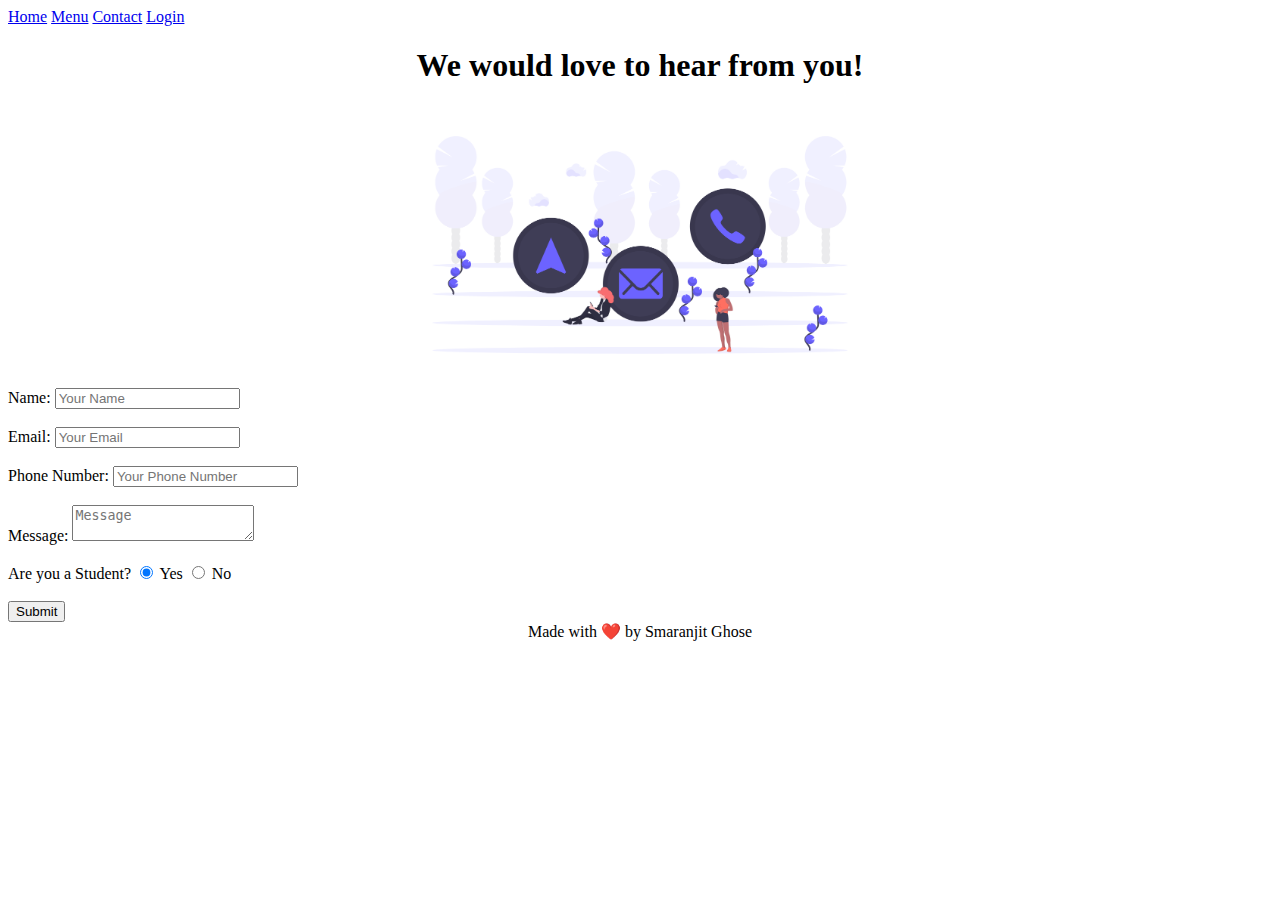
==== contact.html @ fdac1d43 "Minor bugs in contact" ====
<!-- Tells version  of HTML-->
<!DOCTYPE html>
<!--HTML root elements-->
<html>
<!--Used to contain HTML metadata-->
    <head>
        <meta charset="UTF-8">
        <meta name="author" content="Smaranjit Ghose">
        <meta name="description" content="Order food from HR05">
        <meta name="keywords" content="HTML, CSS, JavaScript,food-ordering">
        <meta name="viewport" content="width=device-width, initial-scale=1.0">
        <!-- Favicon -->
        <link rel="icon" type="image/png" href="assets/favicon.png">
        <!--Title of the page-->
        <title>HR05 | Contact</title>
    </head>
    <!--Content of the web page-->
    <body>
        <!-- Navigation Bar -->
        <div class="nav-bar">
            <a href="./index.html">Home</a>
            <a href="./menu.html">Menu</a>
            <a href="./contact.html">Contact</a>
            <a href="./login.html">Login</a>
        </div>
        <!--Header-->
        <center><h1>We would love to hear from you!</h1></center>
        <center><img src = "assets/contact.png" alt = "contact-us" width = 40%></center>
        <form action="https://food_ordering_app/submit">
           <label>Name:
                <input type = "text" placeholder="Your Name" required>
               </label>
                <br><br>
                <label>Email:
                <input type="text" placeholder="Your Email" required>
               </label>
                <br><br>
                <label>Phone Number:
                <input type="text" placeholder="Your Phone Number">
                </label>
                <br><br>
                <label for="">Message:
                <textarea type="text" placeholder="Message" required></textarea>
                </label>
                <br><br>
                    Are you a Student?
                    <label for="student-yes"></label>
                        <input type="radio" name="student" id="yes" value="1" checked>
                            Yes
                    </label>
                    <label for="student-no"></label>
                        <input type="radio" name="student" id="student-no" value="0">
                            No
                    </label>
                    <br><br>
            <button type = "submit">Submit</button>
        </form>
        <!--Footer-->
        <center><footer>Made with ❤️ by Smaranjit Ghose </footer></center>
    </body>
</html>
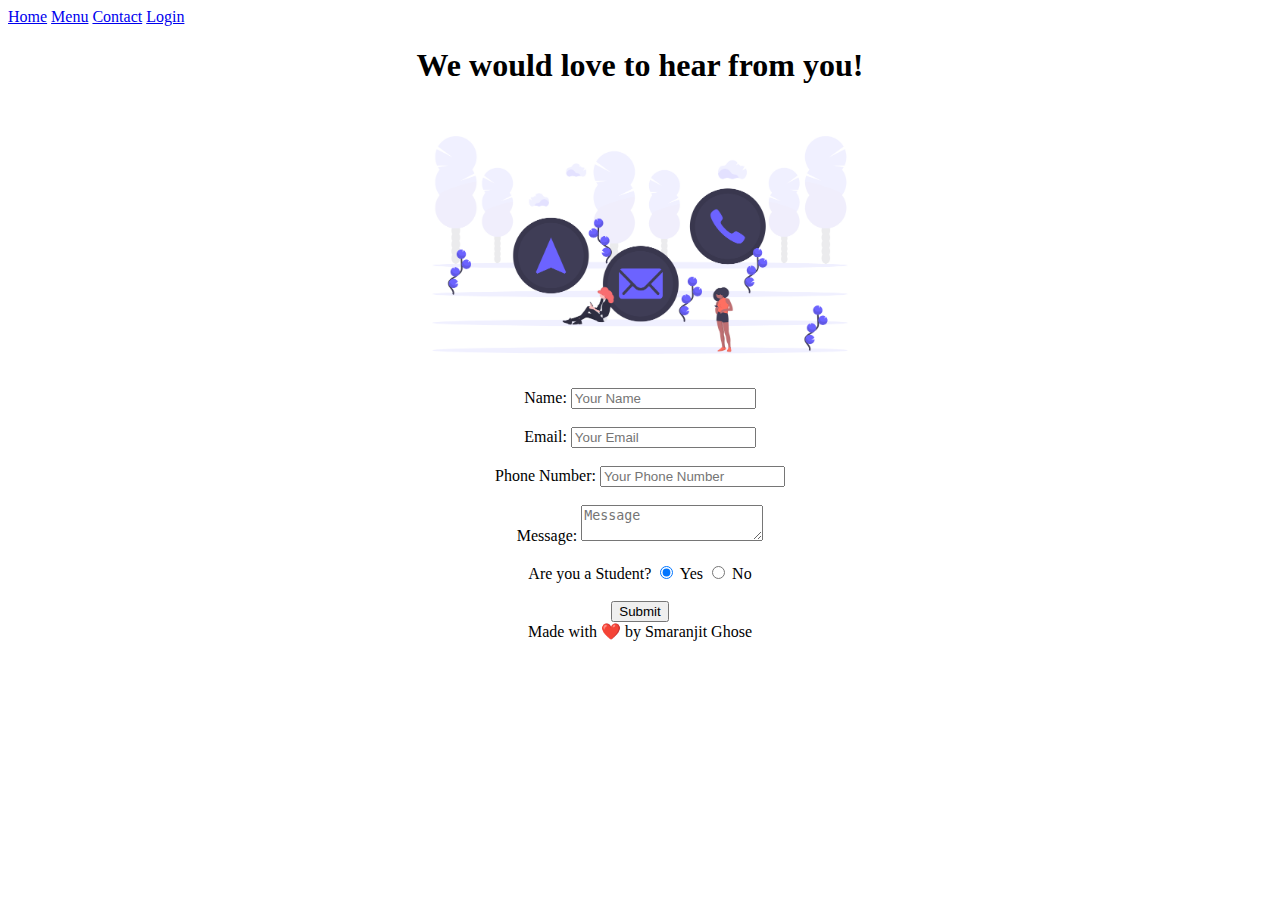
==== commit 5e893901: "Minor change to the input types in Contact Form" ====
--- a/contact.html
+++ b/contact.html
@@ -26,35 +26,41 @@
         <!--Header-->
         <center><h1>We would love to hear from you!</h1></center>
         <center><img src = "assets/contact.png" alt = "contact-us" width = 40%></center>
+        <center>
+        <!--Form-->
         <form action="https://food_ordering_app/submit">
-           <label>Name:
+            <label>Name:
                 <input type = "text" placeholder="Your Name" required>
-               </label>
-                <br><br>
-                <label>Email:
-                <input type="text" placeholder="Your Email" required>
-               </label>
-                <br><br>
-                <label>Phone Number:
-                <input type="text" placeholder="Your Phone Number">
-                </label>
-                <br><br>
-                <label for="">Message:
+            </label>
+            <br><br>
+            
+            <label>Email:
+                <input type="email" placeholder="Your Email" required>
+            </label>
+            <br><br>
+            
+            <label>Phone Number:
+                <input type="number" placeholder="Your Phone Number">
+            </label>
+            <br><br>
+            
+            <label for="">Message:
                 <textarea type="text" placeholder="Message" required></textarea>
-                </label>
-                <br><br>
-                    Are you a Student?
-                    <label for="student-yes"></label>
-                        <input type="radio" name="student" id="yes" value="1" checked>
+            </label>
+            <br><br>
+            Are you a Student?
+            <label for="student-yes"></label>
+                <input type="radio" name="student" id="yes" value="1" checked>
                             Yes
-                    </label>
-                    <label for="student-no"></label>
-                        <input type="radio" name="student" id="student-no" value="0">
-                            No
-                    </label>
-                    <br><br>
+            </label>
+            <label for="student-no"></label>
+                <input type="radio" name="student" id="student-no" value="0">
+                    No
+            </label>
+            <br><br>
             <button type = "submit">Submit</button>
         </form>
+    </center>
         <!--Footer-->
         <center><footer>Made with ❤️ by Smaranjit Ghose </footer></center>
     </body>
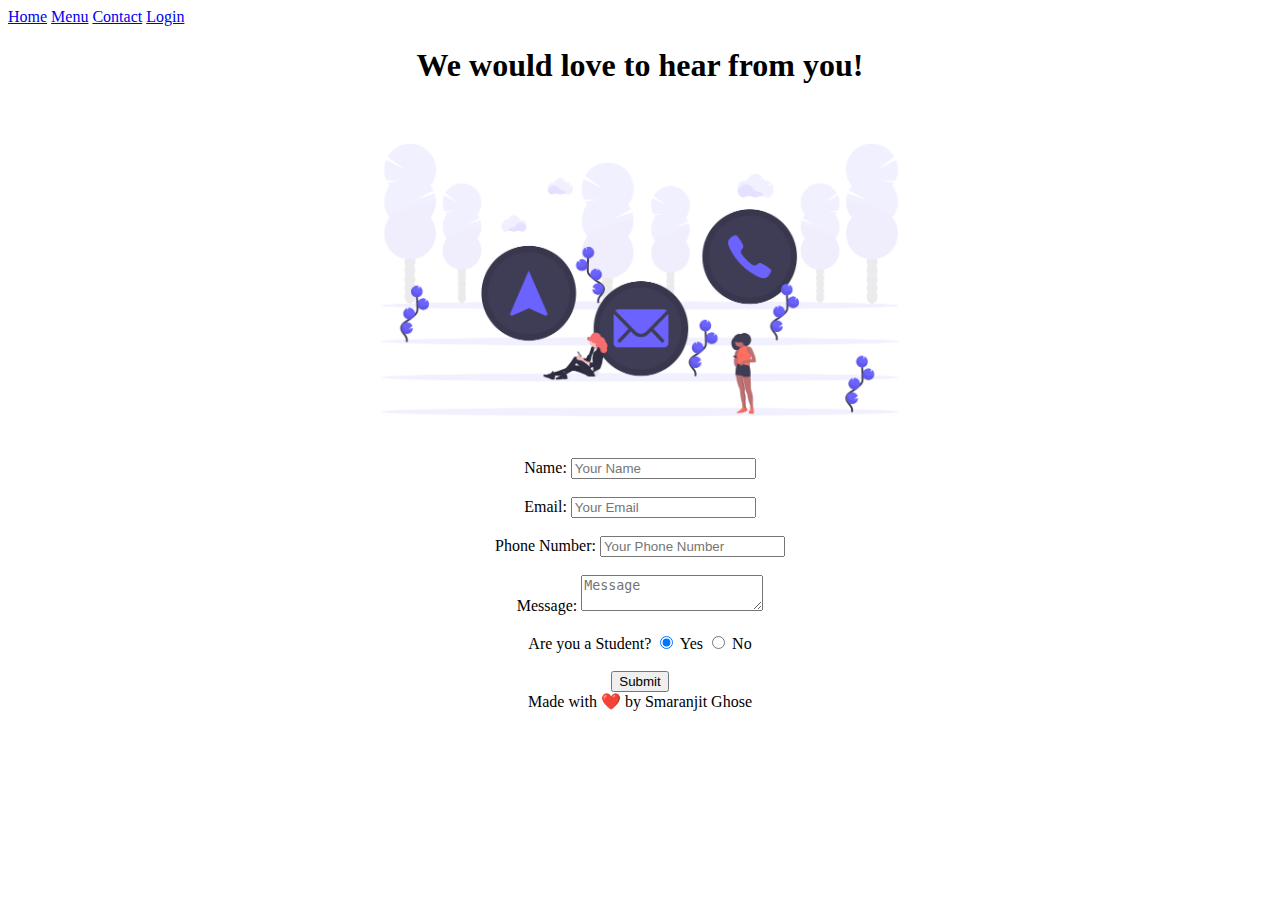
==== commit b620390f: "Basic CSS" ====
--- a/contact.html
+++ b/contact.html
@@ -25,7 +25,7 @@
         </div>
         <!--Header-->
         <center><h1>We would love to hear from you!</h1></center>
-        <center><img src = "assets/contact.png" alt = "contact-us" width = 40%></center>
+        <center><img src = "assets/contact.png" alt = "contact-us" width = 50%></center>
         <center>
         <!--Form-->
         <form action="https://food_ordering_app/submit">
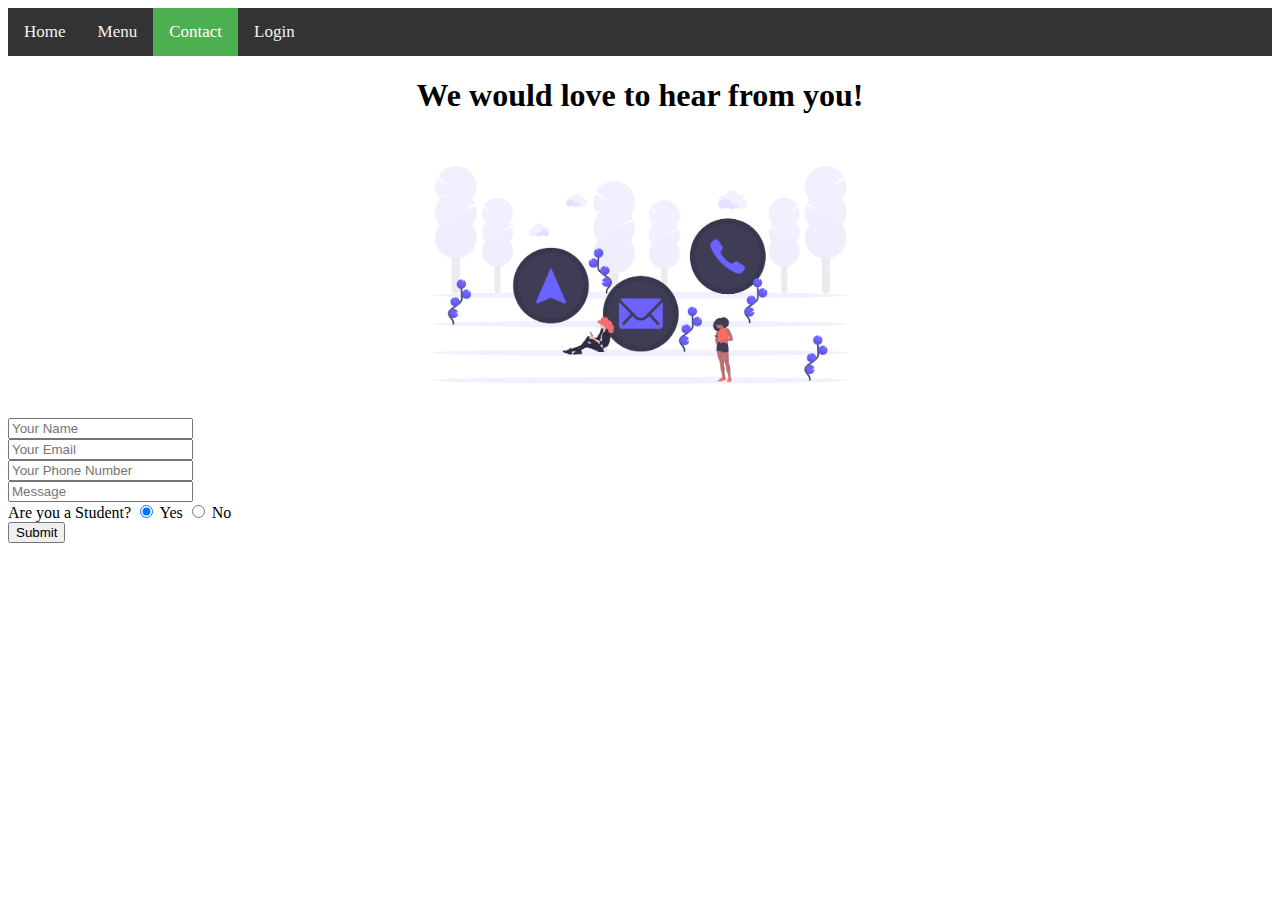
==== commit 3662222d: "changes" ====
--- a/contact.html
+++ b/contact.html
@@ -7,61 +7,92 @@
         <meta charset="UTF-8">
         <meta name="author" content="Smaranjit Ghose">
         <meta name="description" content="Order food from HR05">
-        <meta name="keywords" content="HTML, CSS, JavaScript,food-ordering">
+        <meta name="keywords" content="Food, Ordering, HTML,food-ordering">
         <meta name="viewport" content="width=device-width, initial-scale=1.0">
         <!-- Favicon -->
         <link rel="icon" type="image/png" href="assets/favicon.png">
         <!--Title of the page-->
         <title>HR05 | Contact</title>
+        <style>
+                .topnav {
+                  background-color: #333;
+                  overflow: hidden;
+                }
+                
+                /* Style the links inside the navigation bar */
+                .topnav a {
+                  float: left;
+                  color: #f2f2f2;
+                  text-align: center;
+                  padding: 14px 16px;
+                  text-decoration: none;
+                  font-size: 17px;
+                }
+                
+                /* Change the color of links on hover */
+                .topnav a:hover {
+                  background-color: #ddd;
+                  color: black;
+                }
+                
+                /* Add a color to the active/current link */
+                .topnav a.active {
+                  background-color: #4CAF50;
+                  color: white;
+                }
+                ul {
+                  list-style-type: none;
+                  margin: 0;
+                  padding: 0;
+                }
+                        </style> 
     </head>
     <!--Content of the web page-->
     <body>
         <!-- Navigation Bar -->
-        <div class="nav-bar">
-            <a href="./index.html">Home</a>
-            <a href="./menu.html">Menu</a>
-            <a href="./contact.html">Contact</a>
-            <a href="./login.html">Login</a>
-        </div>
+        <div class="topnav">
+                <a  href="./index.html">Home</a>
+                <a href="./menu.html">Menu</a>
+                <a class="active" href="./contact.html">Contact</a>
+                <a href="./login.html">Login</a>
+       </div>
         <!--Header-->
         <center><h1>We would love to hear from you!</h1></center>
-        <center><img src = "assets/contact.png" alt = "contact-us" width = 50%></center>
-        <center>
-        <!--Form-->
+        <center><img src = "assets/contact.png" alt = "contact-us" width = 40%></center>
         <form action="https://food_ordering_app/submit">
-            <label>Name:
-                <input type = "text" placeholder="Your Name" required>
-            </label>
-            <br><br>
-            
-            <label>Email:
-                <input type="email" placeholder="Your Email" required>
-            </label>
-            <br><br>
-            
-            <label>Phone Number:
-                <input type="number" placeholder="Your Phone Number">
-            </label>
-            <br><br>
-            
-            <label for="">Message:
-                <textarea type="text" placeholder="Message" required></textarea>
-            </label>
-            <br><br>
-            Are you a Student?
-            <label for="student-yes"></label>
-                <input type="radio" name="student" id="yes" value="1" checked>
+            <ul>
+        
+                <li>
+                    <input type = "text" placeholder="Your Name" required>
+                </li>
+        
+                <li>
+                    <input type="text" placeholder="Your Email" required>
+                </li>
+
+                <li>
+                    <input type="text" placeholder="Your Phone Number">
+                </li>
+        
+                <li>
+                    <input type="text" placeholder="Message" required>
+                </li>
+
+                <li>
+                    Are you a Student?
+                    <label for="student-yes"></label>
+                        <input type="radio" name="student" id="yes" value="1" checked>
                             Yes
-            </label>
-            <label for="student-no"></label>
-                <input type="radio" name="student" id="student-no" value="0">
-                    No
-            </label>
-            <br><br>
+                    </label>
+                    <label for="student-no"></label>
+                        <input type="radio" name="student" id="student-no" value="0">
+                            No
+                    </label>
+                </li>
+
+            </ul>
             <button type = "submit">Submit</button>
         </form>
-    </center>
         <!--Footer-->
-        <center><footer>Made with ❤️ by Smaranjit Ghose </footer></center>
     </body>
-</html>
+</html>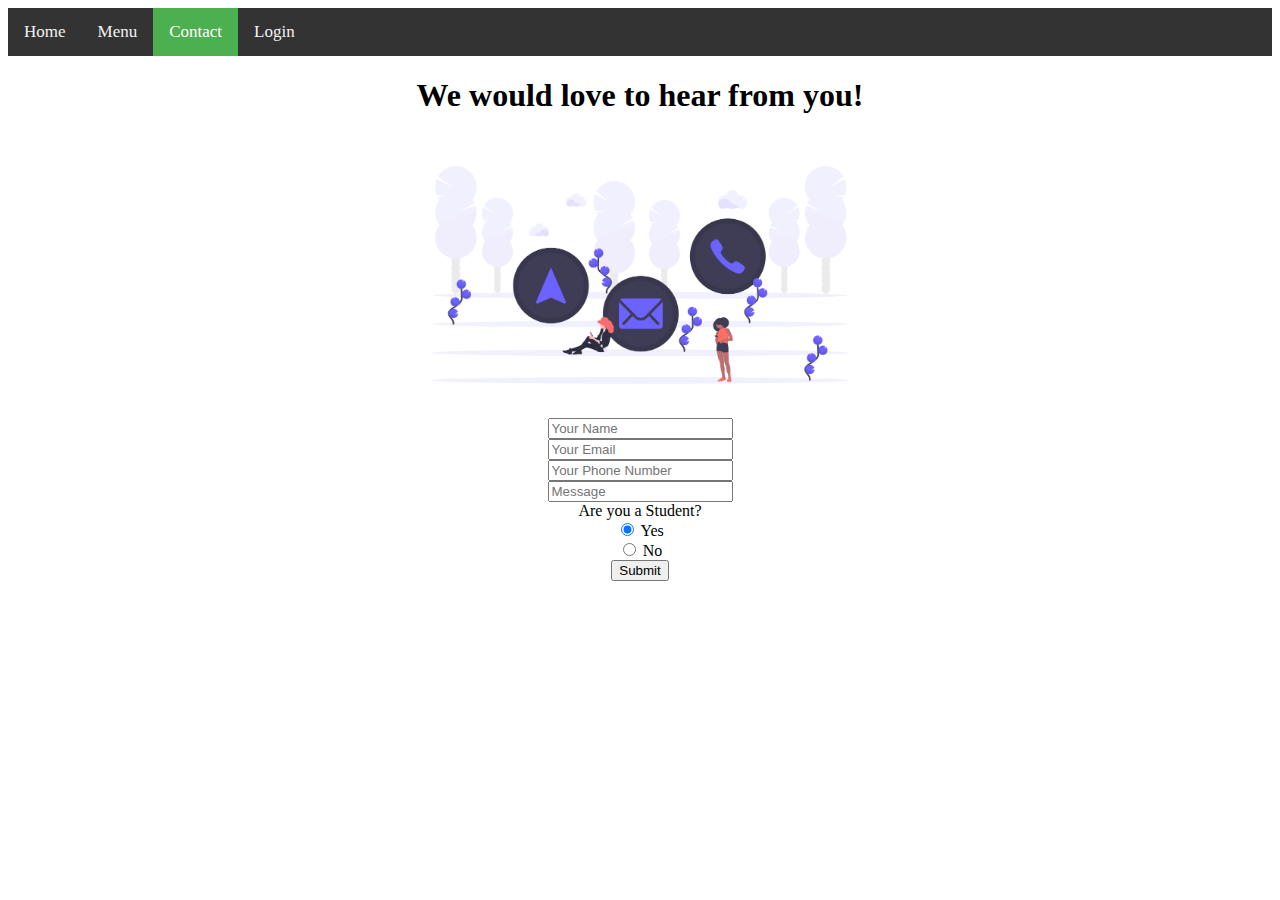
==== commit c9629b56: "changes" ====
--- a/contact.html
+++ b/contact.html
@@ -59,40 +59,30 @@
         <!--Header-->
         <center><h1>We would love to hear from you!</h1></center>
         <center><img src = "assets/contact.png" alt = "contact-us" width = 40%></center>
+       <center>
         <form action="https://food_ordering_app/submit">
-            <ul>
-        
-                <li>
-                    <input type = "text" placeholder="Your Name" required>
-                </li>
-        
-                <li>
-                    <input type="text" placeholder="Your Email" required>
-                </li>
+           
+                    <input type = "text" placeholder="Your Name" required><br>
 
-                <li>
-                    <input type="text" placeholder="Your Phone Number">
-                </li>
-        
-                <li>
-                    <input type="text" placeholder="Message" required>
-                </li>
+                    <input type="text" placeholder="Your Email" required><br>
 
-                <li>
-                    Are you a Student?
+                    <input type="text" placeholder="Your Phone Number"><br>
+
+                    <input type="text" placeholder="Message" required><br>
+
+                    Are you a Student?<br>
                     <label for="student-yes"></label>
                         <input type="radio" name="student" id="yes" value="1" checked>
                             Yes
                     </label>
-                    <label for="student-no"></label>
+                    <label for="student-no"></label><br>
                         <input type="radio" name="student" id="student-no" value="0">
                             No
-                    </label>
-                </li>
+                    </label><br>
 
-            </ul>
             <button type = "submit">Submit</button>
         </form>
+    </center>
         <!--Footer-->
     </body>
 </html>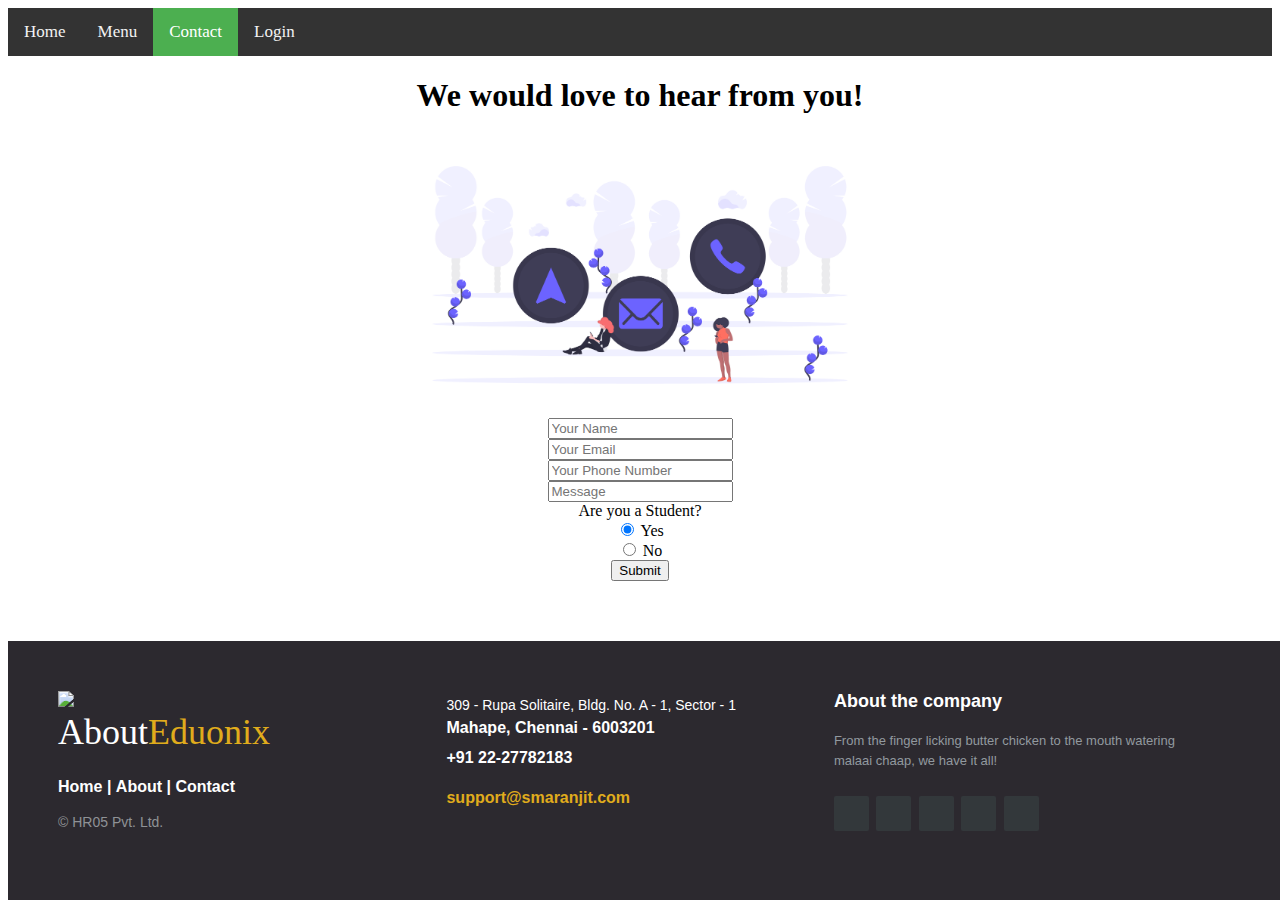
==== commit f1bbe33c: "Changes" ====
--- a/contact.html
+++ b/contact.html
@@ -45,6 +45,208 @@
                   margin: 0;
                   padding: 0;
                 }
+                header{
+	text-align: center;
+	padding-top: 100px;
+	margin-bottom:190px;
+}
+
+header h1{
+	font: normal 32px/1.5 'Open Sans', sans-serif;
+	color: #3F71AE;
+	padding-bottom: 16px;
+}
+
+header h2{
+	color: #F05283;
+}
+
+header span{
+	color: #3F71EA;
+}
+
+
+/* The footer is fixed to the bottom of the page */
+
+footer{
+	position: fixed;
+	bottom: 0;
+}
+
+@media (max-height:800px){
+	footer { position: static; }
+	header { padding-top:40px; }
+}
+
+
+.footer-distributed{
+	background-color: #2c292f;
+	box-sizing: border-box;
+	width: 100%;
+	text-align: left;
+	font: bold 16px sans-serif;
+	padding: 50px 50px 60px 50px;
+	margin-top: 80px;
+}
+
+.footer-distributed .footer-left,
+.footer-distributed .footer-center,
+.footer-distributed .footer-right{
+	display: inline-block;
+	vertical-align: top;
+}
+
+/* Footer left */
+
+.footer-distributed .footer-left{
+	width: 30%;
+}
+
+.footer-distributed h3{
+	color:  #ffffff;
+	font: normal 36px 'Cookie', cursive;
+	margin: 0;
+}
+
+/* The company logo */
+
+.footer-distributed .footer-left img{
+	width: 30%;
+}
+
+.footer-distributed h3 span{
+	color:  #e0ac1c;
+}
+
+/* Footer links */
+
+.footer-distributed .footer-links{
+	color:  #ffffff;
+	margin: 20px 0 12px;
+}
+
+.footer-distributed .footer-links a{
+	display:inline-block;
+	line-height: 1.8;
+	text-decoration: none;
+	color:  inherit;
+}
+
+.footer-distributed .footer-company-name{
+	color:  #8f9296;
+	font-size: 14px;
+	font-weight: normal;
+	margin: 0;
+}
+
+/* Footer Center */
+
+.footer-distributed .footer-center{
+	width: 35%;
+}
+
+
+.footer-distributed .footer-center i{
+	background-color:  #33383b;
+	color: #ffffff;
+	font-size: 25px;
+	width: 38px;
+	height: 38px;
+	border-radius: 50%;
+	text-align: center;
+	line-height: 42px;
+	margin: 10px 15px;
+	vertical-align: middle;
+}
+
+.footer-distributed .footer-center i.fa-envelope{
+	font-size: 17px;
+	line-height: 38px;
+}
+
+.footer-distributed .footer-center p{
+	display: inline-block;
+	color: #ffffff;
+	vertical-align: middle;
+	margin:0;
+}
+
+.footer-distributed .footer-center p span{
+	display:block;
+	font-weight: normal;
+	font-size:14px;
+	line-height:2;
+}
+
+.footer-distributed .footer-center p a{
+	color:  #e0ac1c;
+	text-decoration: none;;
+}
+
+
+/* Footer Right */
+
+.footer-distributed .footer-right{
+	width: 30%;
+}
+
+.footer-distributed .footer-company-about{
+	line-height: 20px;
+	color:  #92999f;
+	font-size: 13px;
+	font-weight: normal;
+	margin: 0;
+}
+
+.footer-distributed .footer-company-about span{
+	display: block;
+	color:  #ffffff;
+	font-size: 18px;
+	font-weight: bold;
+	margin-bottom: 20px;
+}
+
+.footer-distributed .footer-icons{
+	margin-top: 25px;
+}
+
+.footer-distributed .footer-icons a{
+	display: inline-block;
+	width: 35px;
+	height: 35px;
+	cursor: pointer;
+	background-color:  #33383b;
+	border-radius: 2px;
+
+	font-size: 20px;
+	color: #ffffff;
+	text-align: center;
+	line-height: 35px;
+
+	margin-right: 3px;
+	margin-bottom: 5px;
+}
+
+/* Here is the code for Responsive Footer */
+/* You can remove below code if you don't want Footer to be responsive */
+
+
+@media (max-width: 880px) {
+
+	.footer-distributed .footer-left,
+	.footer-distributed .footer-center,
+	.footer-distributed .footer-right{
+		display: block;
+		width: 100%;
+		margin-bottom: 40px;
+		text-align: center;
+	}
+
+	.footer-distributed .footer-center i{
+		margin-left: 0;
+	}
+
+}
                         </style> 
     </head>
     <!--Content of the web page-->
@@ -83,6 +285,53 @@
             <button type = "submit">Submit</button>
         </form>
     </center>
+    <footer class="footer-distributed">
+
+        <div class="footer-left">
+      <img src="img/logo.png">
+            <h3>About<span>Eduonix</span></h3>
+
+            <p class="footer-links">
+                <a href="#">Home</a>
+                |
+                <a href="#">About</a>
+                |
+                <a href="#">Contact</a>
+            </p>
+
+            <p class="footer-company-name">© HR05 Pvt. Ltd.</p>
+        </div>
+
+        <div class="footer-center">
+            <div>
+                <i class="fa fa-map-marker"></i>
+                  <p><span>309 - Rupa Solitaire,
+                     Bldg. No. A - 1, Sector - 1</span>
+                    Mahape, Chennai - 6003201</p>
+            </div>
+
+            <div>
+                <i class="fa fa-phone"></i>
+                <p>+91 22-27782183</p>
+            </div>
+            <div>
+                <i class="fa fa-envelope"></i>
+                <p><a href="mailto:support@eduonix.com">support@smaranjit.com</a></p>
+            </div>
+        </div>
+        <div class="footer-right">
+            <p class="footer-company-about">
+                <span>About the company</span>
+                From the finger licking butter chicken to the mouth watering malaai chaap, we have it all!</p>
+            <div class="footer-icons">
+                <a href="#"><i class="fa fa-facebook"></i></a>
+                <a href="#"><i class="fa fa-twitter"></i></a>
+                <a href="#"><i class="fa fa-instagram"></i></a>
+                <a href="#"><i class="fa fa-linkedin"></i></a>
+                <a href="#"><i class="fa fa-youtube"></i></a>
+            </div>
+        </div>
+    </footer>
         <!--Footer-->
     </body>
 </html>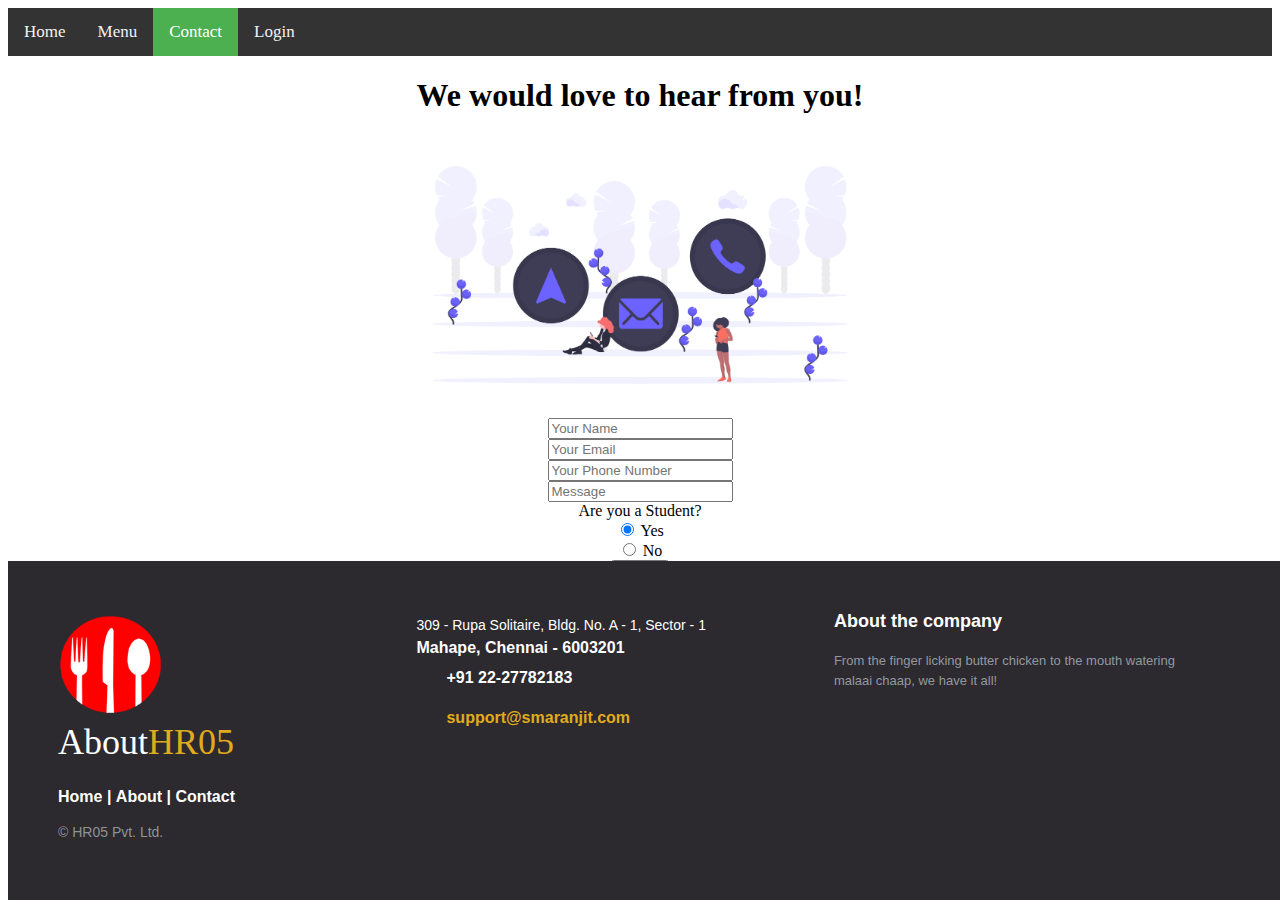
==== commit 8ebfb0d9: "CHnages" ====
--- a/contact.html
+++ b/contact.html
@@ -14,240 +14,256 @@
         <!--Title of the page-->
         <title>HR05 | Contact</title>
         <style>
-                .topnav {
-                  background-color: #333;
-                  overflow: hidden;
-                }
-                
-                /* Style the links inside the navigation bar */
-                .topnav a {
-                  float: left;
-                  color: #f2f2f2;
-                  text-align: center;
-                  padding: 14px 16px;
-                  text-decoration: none;
-                  font-size: 17px;
-                }
-                
-                /* Change the color of links on hover */
-                .topnav a:hover {
-                  background-color: #ddd;
-                  color: black;
-                }
-                
-                /* Add a color to the active/current link */
-                .topnav a.active {
-                  background-color: #4CAF50;
-                  color: white;
-                }
-                ul {
-                  list-style-type: none;
-                  margin: 0;
-                  padding: 0;
-                }
-                header{
-	text-align: center;
-	padding-top: 100px;
-	margin-bottom:190px;
-}
-
-header h1{
-	font: normal 32px/1.5 'Open Sans', sans-serif;
-	color: #3F71AE;
-	padding-bottom: 16px;
-}
-
-header h2{
-	color: #F05283;
-}
-
-header span{
-	color: #3F71EA;
-}
-
-
-/* The footer is fixed to the bottom of the page */
-
-footer{
-	position: fixed;
-	bottom: 0;
-}
-
-@media (max-height:800px){
-	footer { position: static; }
-	header { padding-top:40px; }
-}
-
-
-.footer-distributed{
-	background-color: #2c292f;
-	box-sizing: border-box;
-	width: 100%;
-	text-align: left;
-	font: bold 16px sans-serif;
-	padding: 50px 50px 60px 50px;
-	margin-top: 80px;
-}
-
-.footer-distributed .footer-left,
-.footer-distributed .footer-center,
-.footer-distributed .footer-right{
-	display: inline-block;
-	vertical-align: top;
-}
-
-/* Footer left */
-
-.footer-distributed .footer-left{
-	width: 30%;
-}
-
-.footer-distributed h3{
-	color:  #ffffff;
-	font: normal 36px 'Cookie', cursive;
-	margin: 0;
-}
-
-/* The company logo */
-
-.footer-distributed .footer-left img{
-	width: 30%;
-}
-
-.footer-distributed h3 span{
-	color:  #e0ac1c;
-}
-
-/* Footer links */
-
-.footer-distributed .footer-links{
-	color:  #ffffff;
-	margin: 20px 0 12px;
-}
-
-.footer-distributed .footer-links a{
-	display:inline-block;
-	line-height: 1.8;
-	text-decoration: none;
-	color:  inherit;
-}
-
-.footer-distributed .footer-company-name{
-	color:  #8f9296;
-	font-size: 14px;
-	font-weight: normal;
-	margin: 0;
-}
-
-/* Footer Center */
-
-.footer-distributed .footer-center{
-	width: 35%;
-}
-
-
-.footer-distributed .footer-center i{
-	background-color:  #33383b;
-	color: #ffffff;
-	font-size: 25px;
-	width: 38px;
-	height: 38px;
-	border-radius: 50%;
-	text-align: center;
-	line-height: 42px;
-	margin: 10px 15px;
-	vertical-align: middle;
-}
-
-.footer-distributed .footer-center i.fa-envelope{
-	font-size: 17px;
-	line-height: 38px;
-}
-
-.footer-distributed .footer-center p{
-	display: inline-block;
-	color: #ffffff;
-	vertical-align: middle;
-	margin:0;
-}
-
-.footer-distributed .footer-center p span{
-	display:block;
-	font-weight: normal;
-	font-size:14px;
-	line-height:2;
-}
-
-.footer-distributed .footer-center p a{
-	color:  #e0ac1c;
-	text-decoration: none;;
-}
-
-
-/* Footer Right */
-
-.footer-distributed .footer-right{
-	width: 30%;
-}
-
-.footer-distributed .footer-company-about{
-	line-height: 20px;
-	color:  #92999f;
-	font-size: 13px;
-	font-weight: normal;
-	margin: 0;
-}
-
-.footer-distributed .footer-company-about span{
-	display: block;
-	color:  #ffffff;
-	font-size: 18px;
-	font-weight: bold;
-	margin-bottom: 20px;
-}
-
-.footer-distributed .footer-icons{
-	margin-top: 25px;
-}
-
-.footer-distributed .footer-icons a{
-	display: inline-block;
-	width: 35px;
-	height: 35px;
-	cursor: pointer;
-	background-color:  #33383b;
-	border-radius: 2px;
-
-	font-size: 20px;
-	color: #ffffff;
-	text-align: center;
-	line-height: 35px;
-
-	margin-right: 3px;
-	margin-bottom: 5px;
-}
-
-/* Here is the code for Responsive Footer */
-/* You can remove below code if you don't want Footer to be responsive */
-
-
-@media (max-width: 880px) {
-
-	.footer-distributed .footer-left,
-	.footer-distributed .footer-center,
-	.footer-distributed .footer-right{
-		display: block;
-		width: 100%;
-		margin-bottom: 40px;
-		text-align: center;
-	}
-
-	.footer-distributed .footer-center i{
-		margin-left: 0;
-	}
-
-}
-                        </style> 
+            .topnav {
+              background-color: #333;
+              overflow: hidden;
+            }
+            
+            /* Style the links inside the navigation bar */
+            .topnav a {
+              float: left;
+              color: #f2f2f2;
+              text-align: center;
+              padding: 14px 16px;
+              text-decoration: none;
+              font-size: 17px;
+            }
+            
+            /* Change the color of links on hover */
+            .topnav a:hover {
+              background-color: #ddd;
+              color: black;
+            }
+            
+            /* Add a color to the active/current link */
+            .topnav a.active {
+              background-color: #4CAF50;
+              color: white;
+            }
+            ul {
+              list-style-type: none;
+              margin: 0;
+              padding: 0;
+            }
+            header{
+  text-align: center;
+  padding-top: 100px;
+  margin-bottom:190px;
+  }
+  
+  header h1{
+  font: normal 32px/1.5 'Open Sans', sans-serif;
+  color: #3F71AE;
+  padding-bottom: 16px;
+  }
+  
+  header h2{
+  color: #F05283;
+  }
+  
+  header span{
+  color: #3F71EA;
+  }
+  
+  
+  /* The footer is fixed to the bottom of the page */
+  
+  footer{
+  position: fixed;
+  bottom: 0;
+  }
+  
+  @media (max-height:800px){
+  footer { position: static; }
+  header { padding-top:40px; }
+  }
+  
+  
+  .footer-distributed{
+  background-color: #2c292f;
+  box-sizing: border-box;
+  width: 100%;
+  text-align: left;
+  font: bold 16px sans-serif;
+  padding: 50px 50px 60px 50px;
+  margin-top: 80px;
+  }
+  
+  .footer-distributed .footer-left,
+  .footer-distributed .footer-center,
+  .footer-distributed .footer-right{
+  display: inline-block;
+  vertical-align: top;
+  }
+  
+  /* Footer left */
+  
+  .footer-distributed .footer-left{
+  width: 30%;
+  }
+  
+  .footer-distributed h3{
+  color:  #ffffff;
+  font: normal 36px 'Cookie', cursive;
+  margin: 0;
+  }
+  
+  /* The company logo */
+  
+  .footer-distributed .footer-left img{
+  width: 30%;
+  }
+  
+  .footer-distributed h3 span{
+  color:  #e0ac1c;
+  }
+  
+  /* Footer links */
+  
+  .footer-distributed .footer-links{
+  color:  #ffffff;
+  margin: 20px 0 12px;
+  }
+  
+  .footer-distributed .footer-links a{
+  display:inline-block;
+  line-height: 1.8;
+  text-decoration: none;
+  color:  inherit;
+  }
+  
+  .footer-distributed .footer-company-name{
+  color:  #8f9296;
+  font-size: 14px;
+  font-weight: normal;
+  margin: 0;
+  }
+  
+  /* Footer Center */
+  
+  .footer-distributed .footer-center{
+  width: 35%;
+  }
+  
+  
+  .footer-distributed .footer-center i{
+  background-color:  #33383b;
+  color: #ffffff;
+  font-size: 25px;
+  width: 38px;
+  height: 38px;
+  border-radius: 50%;
+  text-align: center;
+  line-height: 42px;
+  margin: 10px 15px;
+  vertical-align: middle;
+  }
+  
+  .footer-distributed .footer-center i.fa-envelope{
+  font-size: 17px;
+  line-height: 38px;
+  }
+  
+  .footer-distributed .footer-center p{
+  display: inline-block;
+  color: #ffffff;
+  vertical-align: middle;
+  margin:0;
+  }
+  
+  .footer-distributed .footer-center p span{
+  display:block;
+  font-weight: normal;
+  font-size:14px;
+  line-height:2;
+  }
+  
+  .footer-distributed .footer-center p a{
+  color:  #e0ac1c;
+  text-decoration: none;;
+  }
+  
+  
+  /* Footer Right */
+  
+  .footer-distributed .footer-right{
+  width: 30%;
+  }
+  
+  .footer-distributed .footer-company-about{
+  line-height: 20px;
+  color:  #92999f;
+  font-size: 13px;
+  font-weight: normal;
+  margin: 0;
+  }
+  
+  .footer-distributed .footer-company-about span{
+  display: block;
+  color:  #ffffff;
+  font-size: 18px;
+  font-weight: bold;
+  margin-bottom: 20px;
+  }
+  
+  .footer-distributed .footer-icons{
+  margin-top: 25px;
+  }
+  
+  .footer-distributed .footer-icons a{
+  display: inline-block;
+  width: 35px;
+  height: 35px;
+  cursor: pointer;
+  background-color:  #33383b;
+  border-radius: 2px;
+  
+  font-size: 20px;
+  color: #ffffff;
+  text-align: center;
+  line-height: 35px;
+  
+  margin-right: 3px;
+  margin-bottom: 5px;
+  }
+  
+  /* Here is the code for Responsive Footer */
+  /* You can remove below code if you don't want Footer to be responsive */
+  
+  
+  @media (max-width: 880px) {
+  
+  .footer-distributed .footer-left,
+  .footer-distributed .footer-center,
+  .footer-distributed .footer-right{
+  display: block;
+  width: 100%;
+  margin-bottom: 40px;
+  text-align: center;
+  }
+  
+  .footer-distributed .footer-center i{
+  margin-left: 0;
+  }
+  
+  }
+  table {
+    border-collapse: collapse;
+  }
+  
+  table, th, td {
+    border: 1px solid black;
+  }
+  td {
+    height: 50px;
+    vertical-align: center;
+  }
+  th {
+    background-color: rgb(250, 0, 0);
+    color: white;
+  }
+  tr:nth-child(even) {background-color: #f2f2f2;}
+                    </style> 
     </head>
     <!--Content of the web page-->
     <body>
@@ -288,9 +304,9 @@
     <footer class="footer-distributed">
 
         <div class="footer-left">
-      <img src="img/logo.png">
-            <h3>About<span>Eduonix</span></h3>
-
+      <img src="assets/favicon.png">
+            <h3>About<span>HR05</span></h3>
+  
             <p class="footer-links">
                 <a href="#">Home</a>
                 |
@@ -298,38 +314,31 @@
                 |
                 <a href="#">Contact</a>
             </p>
-
+  
             <p class="footer-company-name">© HR05 Pvt. Ltd.</p>
         </div>
-
+  
         <div class="footer-center">
             <div>
-                <i class="fa fa-map-marker"></i>
+               
                   <p><span>309 - Rupa Solitaire,
                      Bldg. No. A - 1, Sector - 1</span>
                     Mahape, Chennai - 6003201</p>
             </div>
-
+  
             <div>
                 <i class="fa fa-phone"></i>
                 <p>+91 22-27782183</p>
             </div>
             <div>
                 <i class="fa fa-envelope"></i>
-                <p><a href="mailto:support@eduonix.com">support@smaranjit.com</a></p>
+                <p><a href="mailto:support@smaranjitghose.com">support@smaranjit.com</a></p>
             </div>
         </div>
         <div class="footer-right">
             <p class="footer-company-about">
                 <span>About the company</span>
                 From the finger licking butter chicken to the mouth watering malaai chaap, we have it all!</p>
-            <div class="footer-icons">
-                <a href="#"><i class="fa fa-facebook"></i></a>
-                <a href="#"><i class="fa fa-twitter"></i></a>
-                <a href="#"><i class="fa fa-instagram"></i></a>
-                <a href="#"><i class="fa fa-linkedin"></i></a>
-                <a href="#"><i class="fa fa-youtube"></i></a>
-            </div>
         </div>
     </footer>
         <!--Footer-->
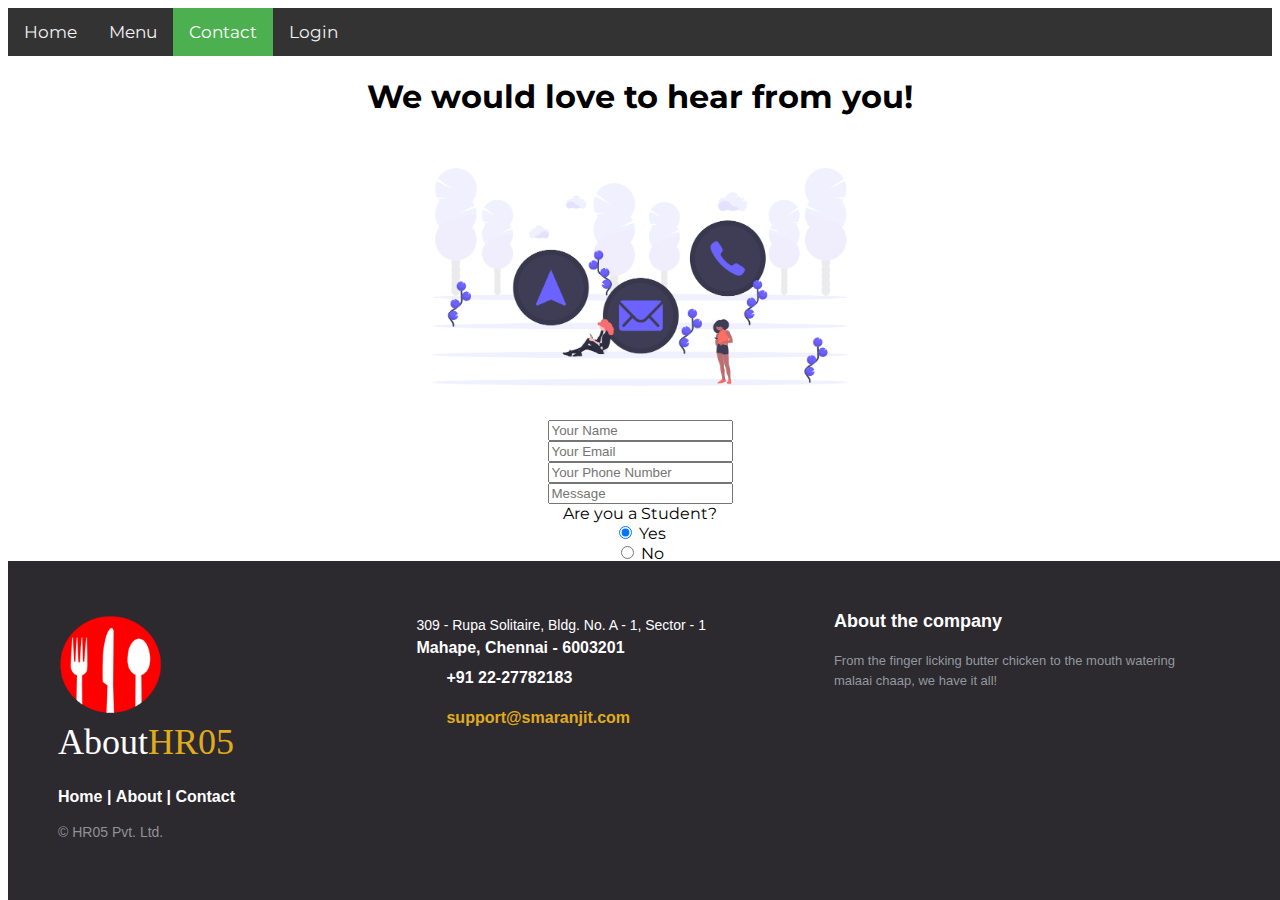
==== commit d68206b9: "fonts" ====
--- a/contact.html
+++ b/contact.html
@@ -13,7 +13,14 @@
         <link rel="icon" type="image/png" href="assets/favicon.png">
         <!--Title of the page-->
         <title>HR05 | Contact</title>
+        
         <style>
+@import url('https://fonts.googleapis.com/css2?family=Montserrat:wght@400;600&display=swap');
+
+          body{
+            font-family: 'Montserrat', sans-serif;
+          }
+
             .topnav {
               background-color: #333;
               overflow: hidden;
